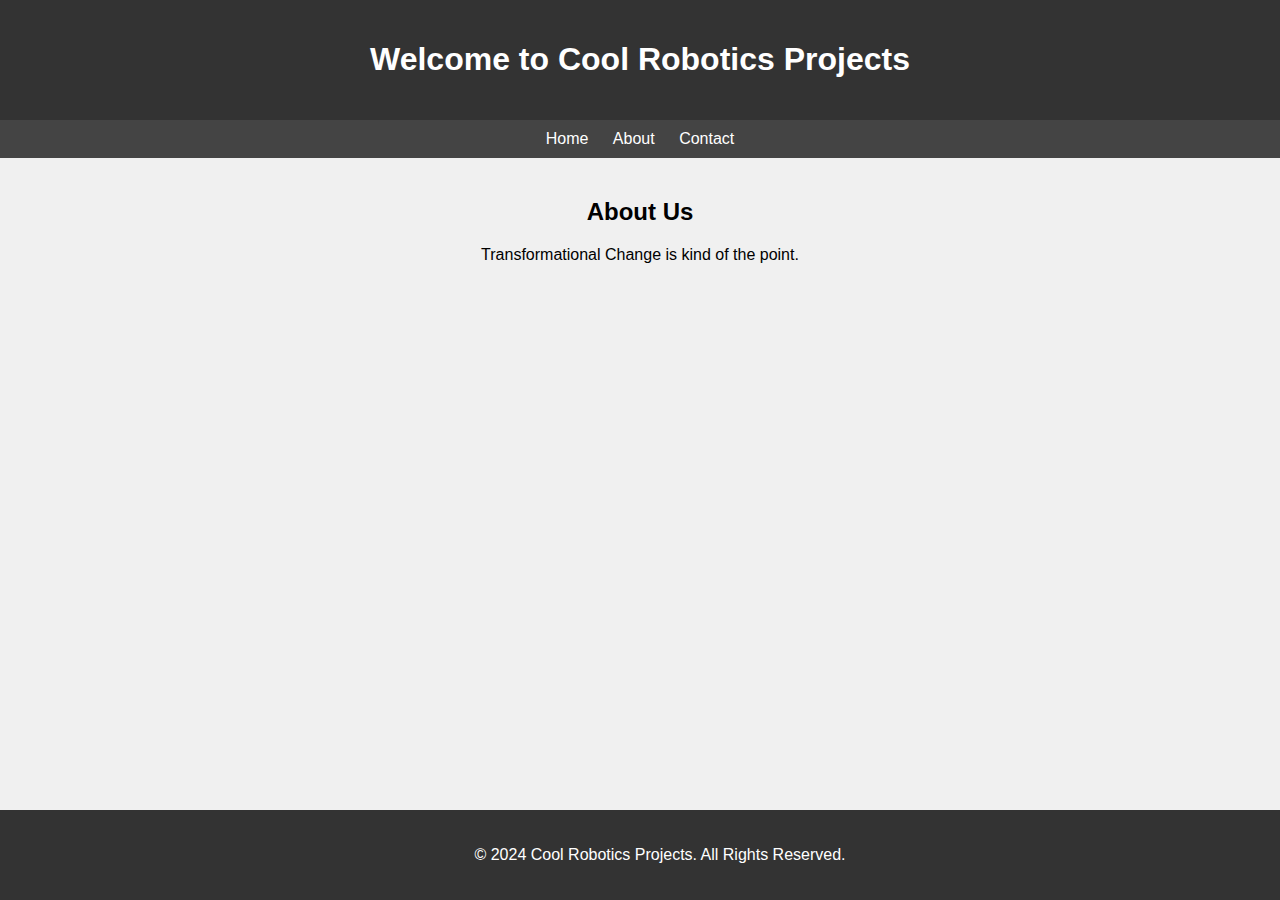
==== index.html @ 1877390e "Setup JS Folder" ====
<!DOCTYPE html>
<html lang="en">
<head>
    <meta charset="UTF-8">
    <meta name="viewport" content="width=device-width, initial-scale=1.0">
    <title>Cool Robotics Projects!</title>
    <link rel="stylesheet" href="styles/style.css">
    <script src="scripts/script.js"></script>
</head>
<body>
    <header>
        <h1>Welcome to Cool Robotics Projects</h1>
    </header>
    <nav>
        <a href="#">Home</a>
        <a href="#">About</a>
        <a href="#">Contact</a>
    </nav>
    <section>
        <h2>About Us</h2>
        <p>Transformational Change is kind of the point.</p>
    </section>
    <footer>
        <p>&copy; 2024 Cool Robotics Projects. All Rights Reserved.</p>
    </footer>
</body>
</html>
---- styles/style.css ----
body {
    font-family: Arial, sans-serif;
    margin: 0;
    padding: 0;
    background-color: #f0f0f0;
}
header {
    background-color: #333;
    color: #fff;
    padding: 20px;
    text-align: center;
}
nav {
    background-color: #444;
    color: #fff;
    padding: 10px;
    text-align: center;
}
nav a {
    color: #fff;
    text-decoration: none;
    margin: 0 10px;
}
section {
    padding: 20px;
    text-align: center;
}
footer {
    background-color: #333;
    color: #fff;
    padding: 20px;
    text-align: center;
    position: fixed;
    bottom: 0;
    width: 100%;
}
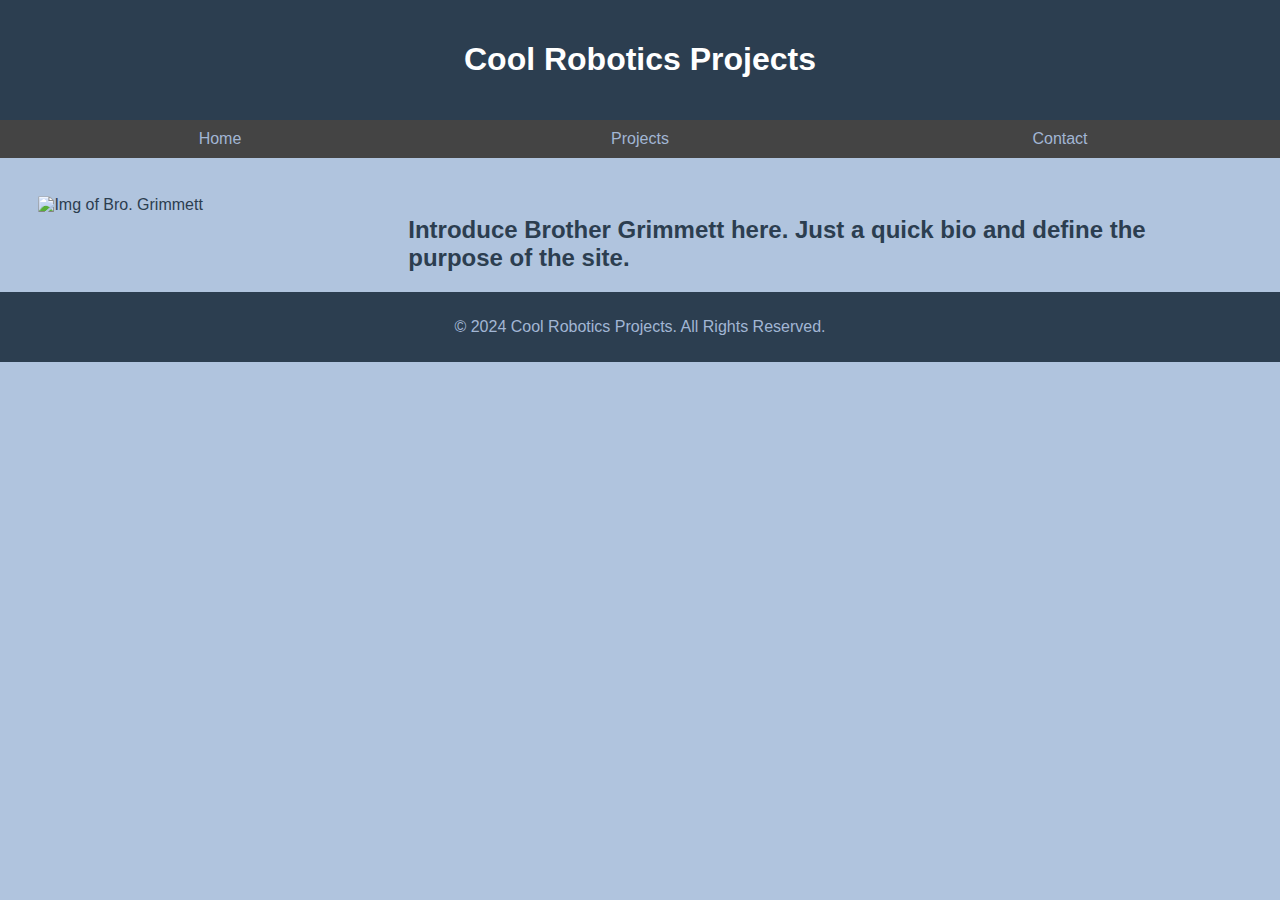
==== commit acfe3fe0: "Project Pages" ====
--- a/index.html
+++ b/index.html
@@ -8,20 +8,27 @@
     <script src="scripts/script.js"></script>
 </head>
 <body>
+
     <header>
-        <h1>Welcome to Cool Robotics Projects</h1>
+        <h1>Cool Robotics Projects</h1>
     </header>
-    <nav>
-        <a href="#">Home</a>
-        <a href="#">About</a>
+
+    <div id="menu">
+        <a href="index.html">Home</a>
+        <a href="projects.html">Projects</a>
         <a href="#">Contact</a>
-    </nav>
-    <section>
-        <h2>About Us</h2>
-        <p>Transformational Change is kind of the point.</p>
-    </section>
+    </div>
+
+    <div id="intro">
+        <img src="images/personal_picture.jpeg" alt="Img of Bro. Grimmett" id="profile">
+        <h2 id="bio">Introduce Brother Grimmett here. Just a quick bio and define the purpose of the site.</h2>
+    </div>
+
+
+
     <footer>
         <p>&copy; 2024 Cool Robotics Projects. All Rights Reserved.</p>
     </footer>
+
 </body>
 </html>--- a/styles/style.css
+++ b/styles/style.css
@@ -1,36 +1,108 @@
+/* Tags */
+
 body {
     font-family: Arial, sans-serif;
     margin: 0;
     padding: 0;
-    background-color: #f0f0f0;
+    background-color: #B0C4DE;
 }
 header {
-    background-color: #333;
+    background-color: #2c3e50;
     color: #fff;
     padding: 20px;
     text-align: center;
 }
-nav {
+
+div {
+    color: #2c3e50;
+}
+img {
+    border-radius: 14%;
+}
+footer {
+    background-color: #2c3e50;
+    color: #a2b6d4;
+    padding: 10px;
+    margin-bottom: -50px;
+    text-align: center;
+    bottom: 0;
+    height: 100%;
+}
+/* Wrapping the div in an a tag changed the size of the box. Switch the defaults */
+a {
+    display: block;
+    text-decoration: none;
+    text-decoration-color: #2c3e50;
+    color: #2c3e50;
+}
+a:visited {
+    color: #2c3e50;
+}
+
+
+/* Classes */
+
+.projects{
+    margin: 10%;
+    padding: 10%;
+    background-color: #ffefd5;
+    border: #2c3e50;
+    border-width: 3px;
+    border-style: solid;
+    border-radius: 10%;
+    color: #2c3e50;
+    text-decoration: none;
+}
+.project_images{
+    width: 95%;
+    height: auto;
+}
+.projects:hover img{
+    box-shadow: 0 0 10px 2px #2c3e50;
+    
+}
+
+
+/* IDs */
+
+#menu {
     background-color: #444;
-    color: #fff;
+    color: #a2b6d4;
     padding: 10px;
     text-align: center;
+    display: grid;
+    grid-template-columns: 1fr 1fr 1fr;
 }
-nav a {
-    color: #fff;
+#menu a {
+    color: #a2b6d4;
     text-decoration: none;
     margin: 0 10px;
 }
-section {
-    padding: 20px;
+#intro{
+    display: flex;
+}
+#profile{
+    width: 30%;
+    height: 30%;
+    padding: 3%;
+}
+#bio{
+    padding-right: 3%;
+    padding-top: 3%;
+}
+#grid{
+    display: grid;
+    grid-template-columns: 1fr 1fr 1fr 1fr;    
+}
+#title{
     text-align: center;
+    padding: 3%;
+    background-color: #a2b6d4;
+    border-bottom: #2c3e50;
+    color: #2c3e50;
+    border-top-width: 1px;
+    border-top-style: solid;
+    border-bottom-width: 2px;
+    border-bottom-style: solid;
 }
-footer {
-    background-color: #333;
-    color: #fff;
-    padding: 20px;
-    text-align: center;
-    position: fixed;
-    bottom: 0;
-    width: 100%;
-}+
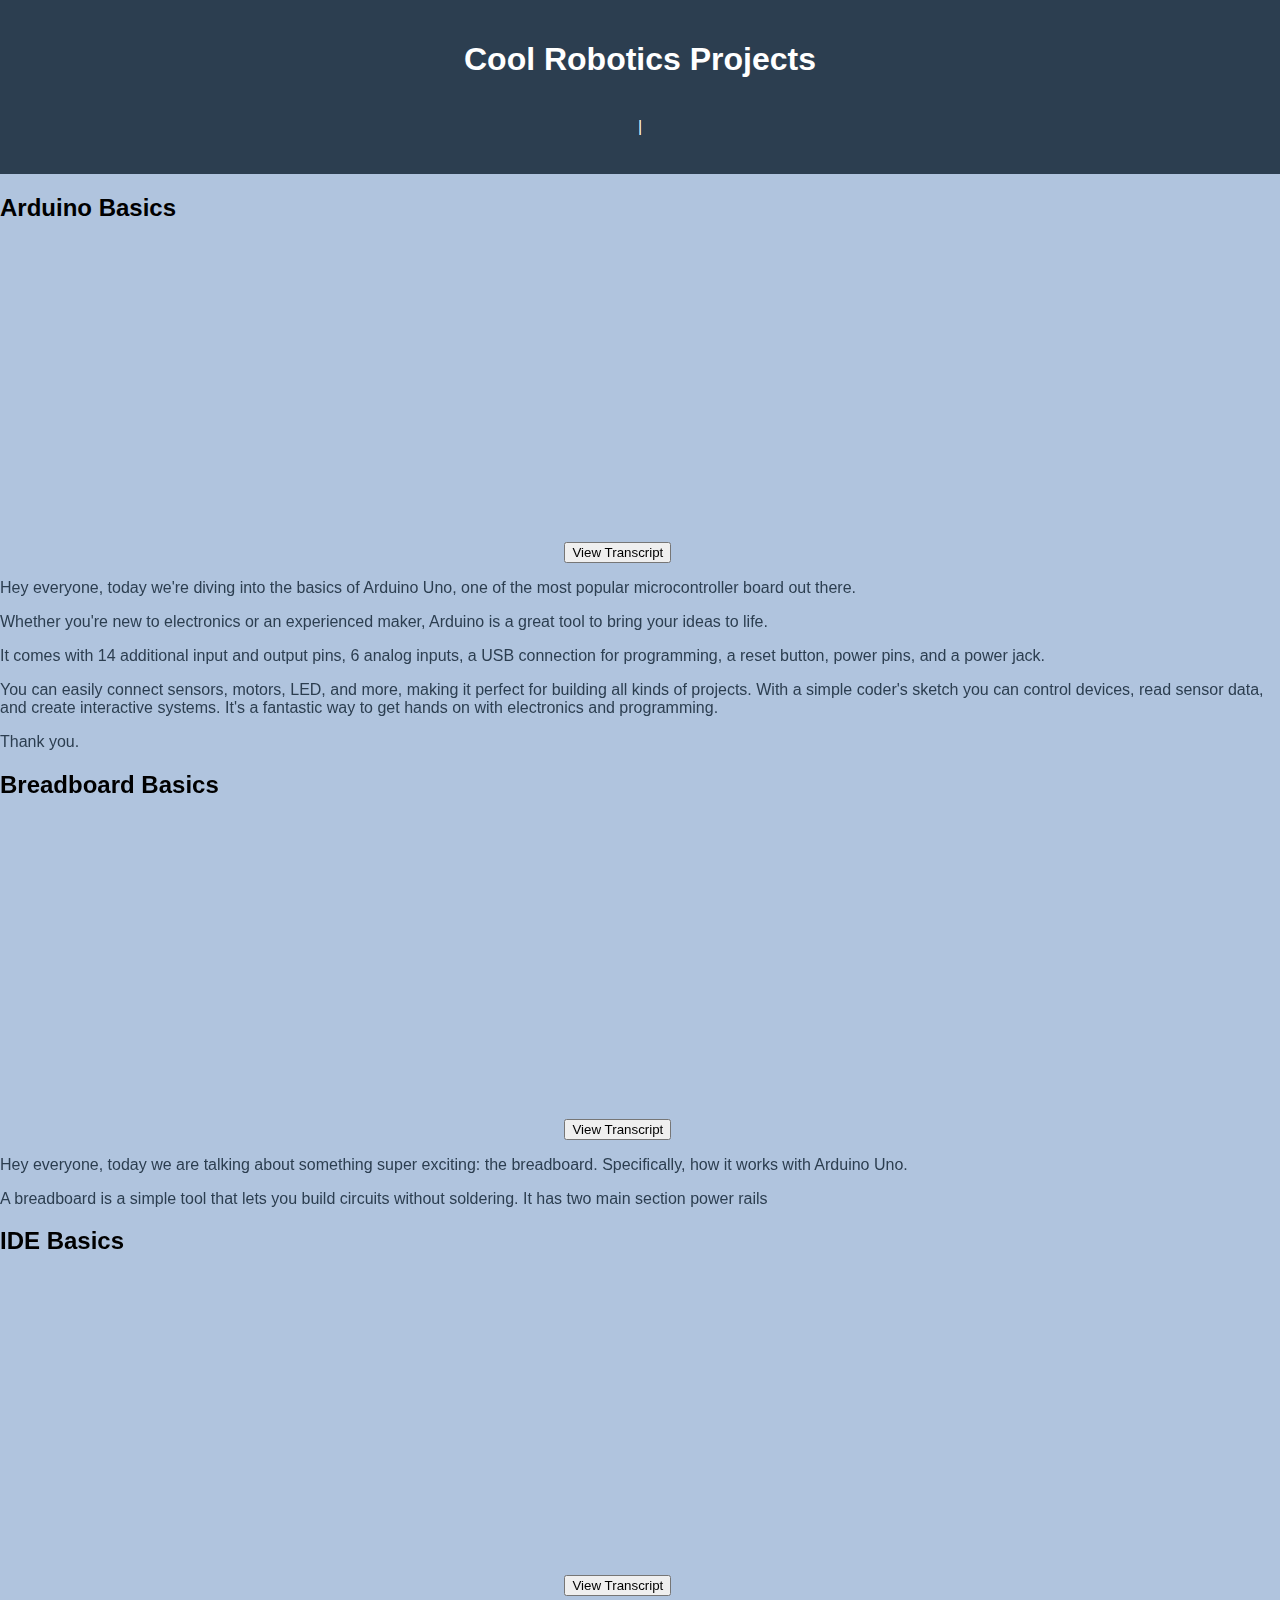
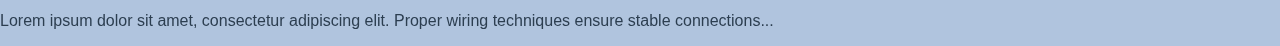
==== commit 257d4278: "New index file" ====
--- a/index.html
+++ b/index.html
@@ -1,34 +1,71 @@
-<!DOCTYPE html>
-<html lang="en">
-<head>
-    <meta charset="UTF-8">
-    <meta name="viewport" content="width=device-width, initial-scale=1.0">
-    <title>Cool Robotics Projects!</title>
-    <link rel="stylesheet" href="styles/style.css">
-    <script src="scripts/script.js"></script>
-</head>
-<body>
-
-    <header>
-        <h1>Cool Robotics Projects</h1>
-    </header>
-
-    <div id="menu">
-        <a href="index.html">Home</a>
-        <a href="projects.html">Projects</a>
-        <a href="#">Contact</a>
-    </div>
-
-    <div id="intro">
-        <img src="images/personal_picture.jpeg" alt="Img of Bro. Grimmett" id="profile">
-        <h2 id="bio">Introduce Brother Grimmett here. Just a quick bio and define the purpose of the site.</h2>
-    </div>
-
-
-
-    <footer>
-        <p>&copy; 2024 Cool Robotics Projects. All Rights Reserved.</p>
-    </footer>
-
-</body>
-</html>+<!DOCTYPE html>
+<html lang="en">
+<head>
+    <meta charset="UTF-8">
+    <meta name="viewport" content="width=device-width, initial-scale=1.0">
+    <title>Cool Robotics Projects - Beginner Guide</title>
+    <link rel="stylesheet" href="styles/style.css">
+</head>
+<body>
+    
+    <header>
+        <h1>Cool Robotics Projects</h1>
+        <nav>
+            <a href="beginner.html">Beginner Guide</a> | 
+            <a href="projects.html">Projects</a>
+        </nav>
+    </header>
+    
+    <main>
+        <!-- Arduino Basics Section -->
+        <section class="intro">
+            <h2>Arduino Basics</h2>
+            <div class="content-container">
+                <iframe width="560" height="315" src="https://www.youtube.com/embed/I0ZIrzoI61g?si=Zu1PfPYehnpt0b9M" 
+                        title="Arduino Basics" frameborder="0" allow="accelerometer; autoplay; clipboard-write; encrypted-media; gyroscope; picture-in-picture" allowfullscreen>
+                </iframe>
+                <button class="transcript-toggle" onclick="toggleTranscript('transcript1')">View Transcript</button>
+                <div id="transcript1" class="transcript">
+                    <p>Hey everyone, today we're diving into the basics of Arduino Uno, one of the most popular microcontroller board out there.</p>
+                    <p>Whether you're new to electronics or an experienced maker, Arduino is a great tool to bring your ideas to life.</p>
+                    <p>It comes with 14 additional input and output pins, 6 analog inputs, a USB connection for programming, a reset button, power pins, and a power jack.</p>
+                    <p>You can easily connect sensors, motors, LED, and more, making it perfect for building all kinds of projects. With a simple coder's sketch you can control devices, read sensor data, and create interactive systems. It's a fantastic way to get hands on with electronics and programming.</p>
+                    <p>Thank you.</p>
+                </div>
+            </div>
+        </section>
+
+        <!-- Breadboard Basics Section -->
+        <section class="intro">
+            <h2>Breadboard Basics</h2>
+            <div class="content-container">
+                <iframe width="560" height="315" src="https://www.youtube.com/embed/NREtn59WPho?si=LvJYp96XnQ7iE93G" 
+                        title="Breadboard Basics" frameborder="0" allow="accelerometer; autoplay; clipboard-write; encrypted-media; gyroscope; picture-in-picture" allowfullscreen>
+                </iframe>
+                <button class="transcript-toggle" onclick="toggleTranscript('transcript2')">View Transcript</button>
+                <div id="transcript2" class="transcript">
+                    <p>Hey everyone, today we are talking about something super exciting: the breadboard. Specifically, how it works with Arduino Uno.</p>
+                    <p>A breadboard is a simple tool that lets you build circuits without soldering. It has two main section power rails</p>
+                </div>
+            </div>
+        </section>
+
+        <!-- IDE Basics Section -->
+        <section class="intro">
+            <h2>IDE Basics</h2>
+            <div class="content-container">
+                <iframe width="560" height="315" src="https://www.youtube.com/embed/oDUAvaXsK1g?si=EPmxIH_qPeSr7AYF" 
+                        title="Wiring Basics" frameborder="0" allow="accelerometer; autoplay; clipboard-write; encrypted-media; gyroscope; picture-in-picture" allowfullscreen>
+                </iframe>
+                <button class="transcript-toggle" onclick="toggleTranscript('transcript3')">View Transcript</button>
+                <div id="transcript3" class="transcript">
+                    <p>Lorem ipsum dolor sit amet, consectetur adipiscing elit. Proper wiring techniques ensure stable connections...</p>
+                </div>
+            </div>
+        </section>
+    </main>
+
+    <script src="scripts/script.js"></script>
+
+</body>
+</html>
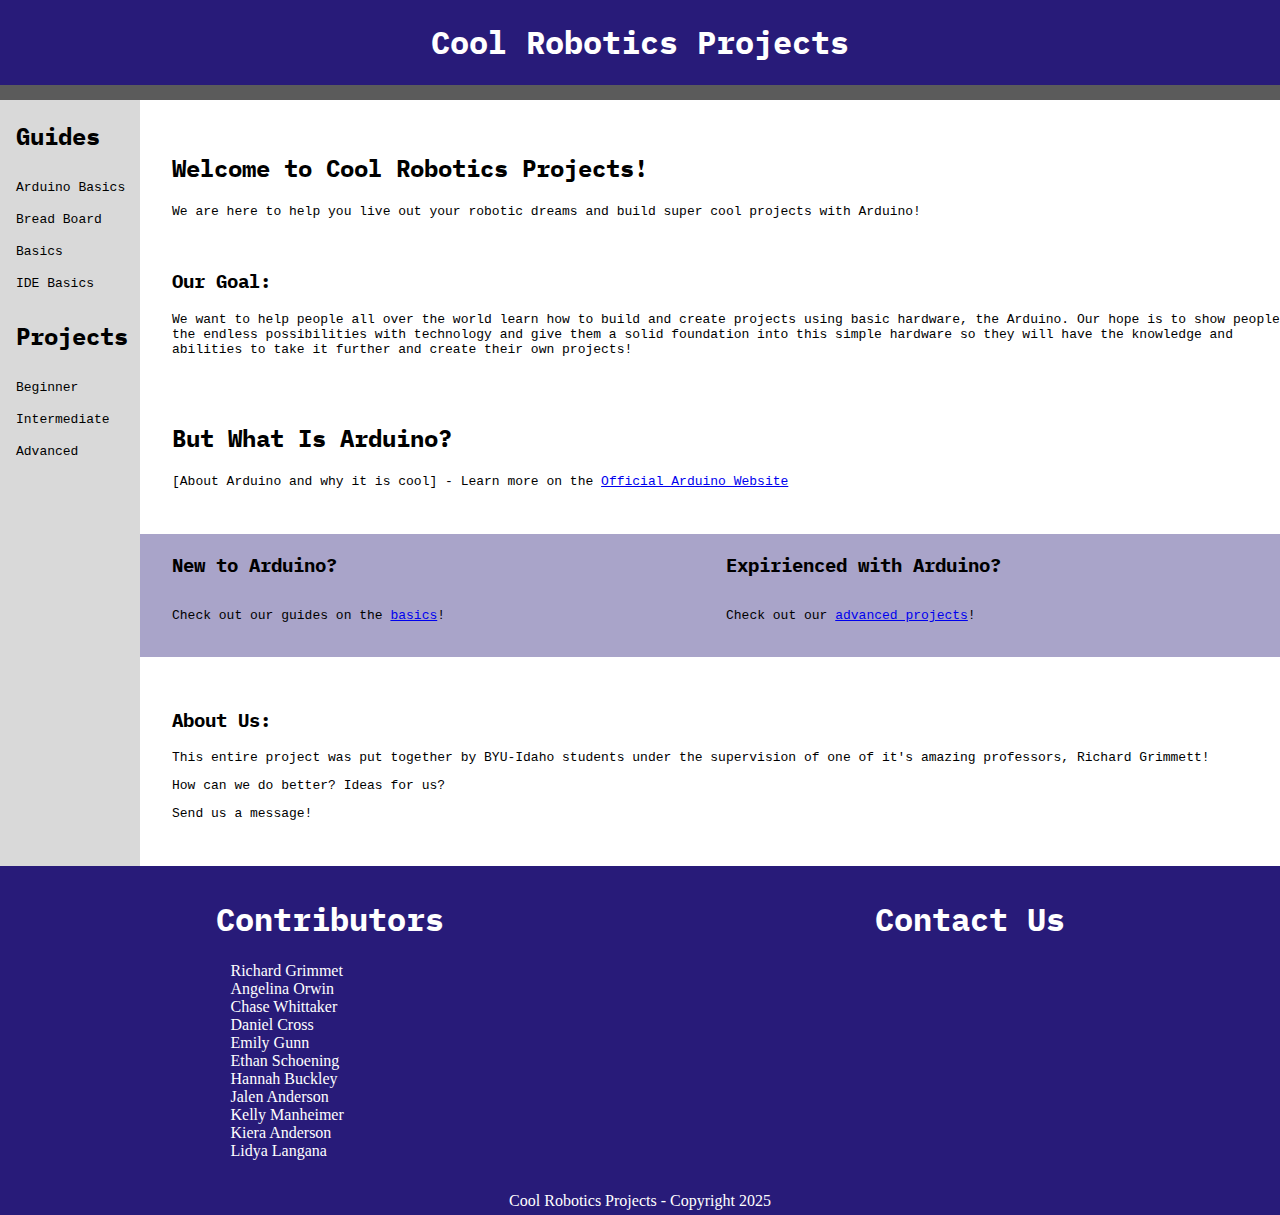
==== commit 8483d0c4: "New Home Page" ====
--- a/index.html
+++ b/index.html
@@ -2,70 +2,86 @@
 <html lang="en">
 <head>
     <meta charset="UTF-8">
+    <meta name="description" content="Arduino Project Tutorials">
+    <meta name="keywords" content="Arduino, Projects, Robots, Robitics">
     <meta name="viewport" content="width=device-width, initial-scale=1.0">
-    <title>Cool Robotics Projects - Beginner Guide</title>
-    <link rel="stylesheet" href="styles/style.css">
+    <title>Cool Robotics Projects - Home</title>
+    <link rel="stylesheet" href="/styles/re-styles.css">
+    <script src="#" defer></script>
 </head>
 <body>
-    
     <header>
+        <a href="/Website Revamp/re-index.html"><img class="logo" src="#" alt=""></a>
         <h1>Cool Robotics Projects</h1>
+    </header>
+    <main>
+        <div id="hero">
+            <img src="#" alt=""> <!--Image of robot, arduino, or group-->
+        </div>
         <nav>
-            <a href="beginner.html">Beginner Guide</a> | 
-            <a href="projects.html">Projects</a>
+            <h2>Guides</h2>
+            <ul>
+                <li><a href="beginner.html">Arduino Basics</a></li>
+                <li><a href="beginner.html">Bread Board Basics</a></li>
+                <li><a href="beginner.html">IDE Basics</a></li>
+            </ul>
+            <h2>Projects</h2>
+            <ul>
+                <li><a href="#">Beginner</a></li>
+                <li><a href="#">Intermediate</a></li>
+                <li><a href="#">Advanced</a></li>
+            </ul>
         </nav>
-    </header>
-    
-    <main>
-        <!-- Arduino Basics Section -->
-        <section class="intro">
-            <h2>Arduino Basics</h2>
-            <div class="content-container">
-                <iframe width="560" height="315" src="https://www.youtube.com/embed/I0ZIrzoI61g?si=Zu1PfPYehnpt0b9M" 
-                        title="Arduino Basics" frameborder="0" allow="accelerometer; autoplay; clipboard-write; encrypted-media; gyroscope; picture-in-picture" allowfullscreen>
-                </iframe>
-                <button class="transcript-toggle" onclick="toggleTranscript('transcript1')">View Transcript</button>
-                <div id="transcript1" class="transcript">
-                    <p>Hey everyone, today we're diving into the basics of Arduino Uno, one of the most popular microcontroller board out there.</p>
-                    <p>Whether you're new to electronics or an experienced maker, Arduino is a great tool to bring your ideas to life.</p>
-                    <p>It comes with 14 additional input and output pins, 6 analog inputs, a USB connection for programming, a reset button, power pins, and a power jack.</p>
-                    <p>You can easily connect sensors, motors, LED, and more, making it perfect for building all kinds of projects. With a simple coder's sketch you can control devices, read sensor data, and create interactive systems. It's a fantastic way to get hands on with electronics and programming.</p>
-                    <p>Thank you.</p>
-                </div>
-            </div>
-        </section>
-
-        <!-- Breadboard Basics Section -->
-        <section class="intro">
-            <h2>Breadboard Basics</h2>
-            <div class="content-container">
-                <iframe width="560" height="315" src="https://www.youtube.com/embed/NREtn59WPho?si=LvJYp96XnQ7iE93G" 
-                        title="Breadboard Basics" frameborder="0" allow="accelerometer; autoplay; clipboard-write; encrypted-media; gyroscope; picture-in-picture" allowfullscreen>
-                </iframe>
-                <button class="transcript-toggle" onclick="toggleTranscript('transcript2')">View Transcript</button>
-                <div id="transcript2" class="transcript">
-                    <p>Hey everyone, today we are talking about something super exciting: the breadboard. Specifically, how it works with Arduino Uno.</p>
-                    <p>A breadboard is a simple tool that lets you build circuits without soldering. It has two main section power rails</p>
-                </div>
-            </div>
-        </section>
-
-        <!-- IDE Basics Section -->
-        <section class="intro">
-            <h2>IDE Basics</h2>
-            <div class="content-container">
-                <iframe width="560" height="315" src="https://www.youtube.com/embed/oDUAvaXsK1g?si=EPmxIH_qPeSr7AYF" 
-                        title="Wiring Basics" frameborder="0" allow="accelerometer; autoplay; clipboard-write; encrypted-media; gyroscope; picture-in-picture" allowfullscreen>
-                </iframe>
-                <button class="transcript-toggle" onclick="toggleTranscript('transcript3')">View Transcript</button>
-                <div id="transcript3" class="transcript">
-                    <p>Lorem ipsum dolor sit amet, consectetur adipiscing elit. Proper wiring techniques ensure stable connections...</p>
-                </div>
-            </div>
-        </section>
+        <div class="content">
+            <section id="intro-section">
+                <h2>Welcome to Cool Robotics Projects!</h2>
+                <p>We are here to help you live out your robotic dreams and build super cool projects with Arduino!</p>
+                <h3>Our Goal:</h3>
+                <p>We want to help people all over the world learn how to build and create projects using basic hardware, the Arduino. Our hope is to show people the endless possibilities with technology and give them a solid foundation into this simple hardware so they will have the knowledge and abilities to take it further and create their own projects!</p>
+            </section>
+            <section id="about-arduino">
+                <h2>But What Is Arduino?</h2>
+                <p>[About Arduino and why it is cool] - Learn more on the <a href="https://www.arduino.cc/" target="_blank">Official Arduino Website</a></p>
+            </section>
+        </div>
+            <section id="new-or-adv">
+                <h3>New to Arduino?</h3>
+                <p class="na-p1">Check out our guides on the <a href="beginner.html">basics</a>!</p>
+                <h3>Expirienced with Arduino?</h3>
+                <p class="na-p2">Check out our <a href="projects.html">advanced projects</a>!</p>
+            </section>
+        <div class="content">
+            <section id="about">
+                <h3>About Us:</h3>
+                <p>This entire project was put together by BYU-Idaho students under the supervision of one of it's amazing professors, Richard Grimmett!</p>
+                <p>How can we do better? Ideas for us?</p>
+                <p>Send us a message!</p>
+            </section>
+        </div>
     </main>
-
-    <script src="scripts/script.js"></script>
-
+    <footer>
+        <div>
+            <section id="contributors">
+                <h1>Contributors</h1>
+                <ul>
+                    <li>Richard Grimmet</li>
+                    <li>Angelina Orwin</li>
+                    <li>Chase Whittaker</li>
+                    <li>Daniel Cross</li>
+                    <li>Emily Gunn</li>
+                    <li>Ethan Schoening</li>
+                    <li>Hannah Buckley</li>
+                    <li>Jalen Anderson</li>
+                    <li>Kelly Manheimer</li>
+                    <li>Kiera Anderson</li>
+                    <li>Lidya Langana</li>
+                </ul>
+            </section>
+            <section id="contact">
+                <h1>Contact Us</h1>
+            </section>
+        </div>
+        <p id="copyright">Cool Robotics Projects - Copyright 2025</p>
+    </footer>
 </body>
-</html>
+</html>--- a/styles/re-styles.css
+++ b/styles/re-styles.css
@@ -0,0 +1,122 @@
+@import url('https://fonts.googleapis.com/css2?family=IBM+Plex+Mono:ital,wght@0,100;0,200;0,300;0,400;0,500;0,600;0,700;1,100;1,200;1,300;1,400;1,500;1,600;1,700&display=swap');
+
+:root {
+    /* colors */
+    --primary-color: #281B79;
+    --secondary-color: #D9D9D9;
+    --accent-color: rgba(40, 27, 121, .4);
+    --link-hover: #33229f;
+
+    /* fonts */
+    --header-font: "IBM Plex Mono", monospace;
+    --primary-font: monospace;
+}
+
+body {
+    margin: 0 auto;
+}
+
+h1, h2, h3 {
+    font-family: var(--header-font);
+}
+
+header {
+    background-color: var(--primary-color);
+    color: white;
+    display: flex;
+    justify-content: center;
+    img {
+        justify-self: left;
+    }
+}
+
+main {
+    display: grid;
+    grid-template-columns: 140px 1fr;
+    font-family: var(--primary-font);
+}
+
+#hero {
+    background-color: #5B5B5B;
+    grid-column: 1/3;
+}
+
+nav {
+    grid-column: 1/2;
+    grid-row: 2/6;
+    display: flex;
+    flex-direction: column;
+    padding-left: 1rem;
+    background-color: var(--secondary-color);
+    ul {
+        list-style-type: none;
+        padding: 0;
+        margin: 0;
+    }
+    li {
+        line-height: 2rem;
+    }
+    a {
+        text-decoration: none;
+        color: black;
+    }
+    a:hover {
+        color: var(--link-hover);
+    }
+}
+.content {
+    padding-left: 2rem;
+}
+#intro-section {
+    padding-top: 2rem;
+    h3 {
+        padding-top: 2rem;
+    }
+}
+#about-arduino {
+    padding-top: 2rem;
+    padding-bottom: 2rem;
+}
+#new-or-adv {
+    background-color: var(--accent-color);
+    display: grid;
+    grid-template: 1fr 1fr/1fr 1fr;
+    padding-left: 2rem;
+    .na-p1 {
+        grid-column: 1/2;
+        grid-row: 2/3;
+    }
+}
+#about {
+    padding-top: 2rem;
+    padding-bottom: 2rem;
+}
+
+footer {
+    background-color: var(--primary-color);
+    color: white;
+    padding-top: 2rem;
+    padding-bottom: 5px;
+    div {
+        display: flex;
+        justify-content: space-around;
+        ul {
+            padding-left: 15px;
+        }
+        li {
+            list-style: none;
+        }
+    }
+    h1 {
+        margin-top: 0;
+        text-align: center;
+    }
+    #copyright {
+        text-align: center;
+        margin-bottom: 0;
+    }
+}
+
+@media screen and (max-width: 900px) {
+    
+}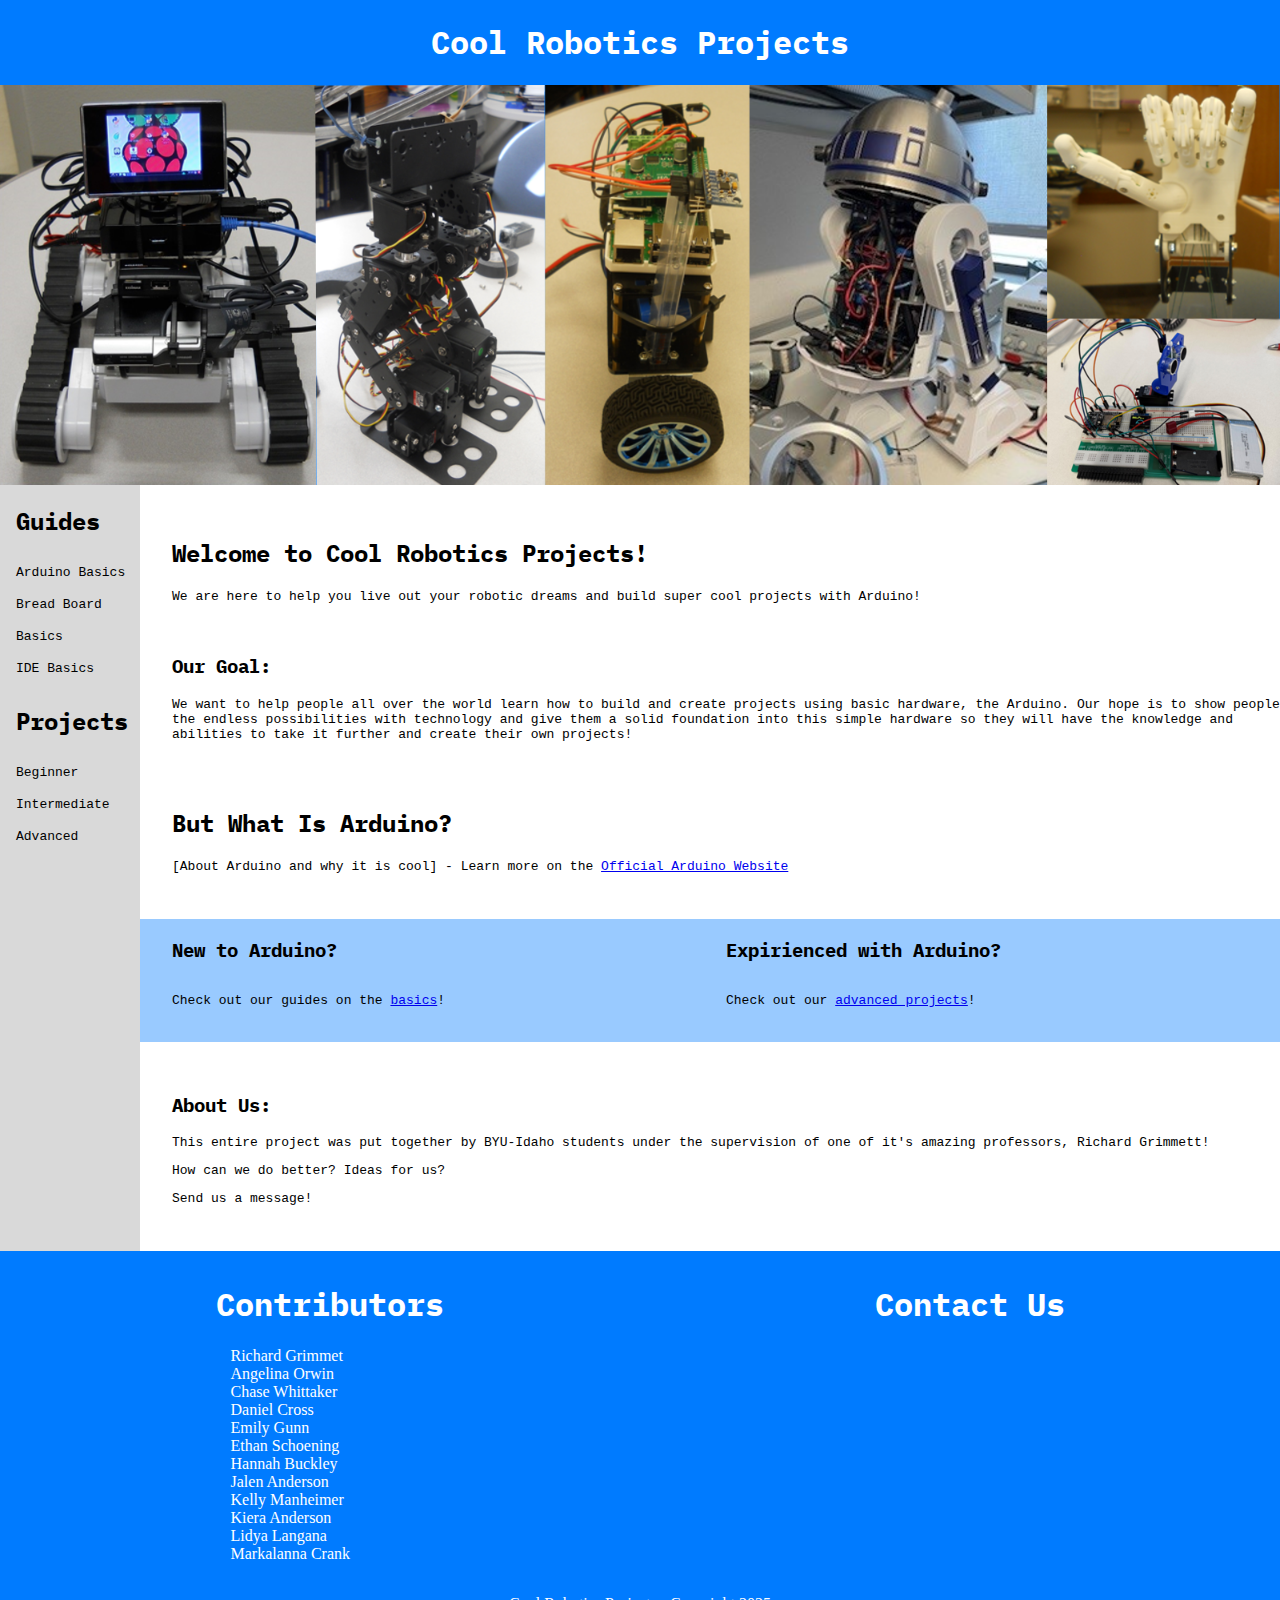
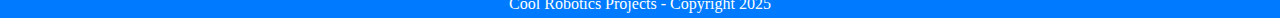
==== commit 50583621: "Home page - Color update, Hero added, Contributors edited" ====
--- a/index.html
+++ b/index.html
@@ -11,13 +11,11 @@
 </head>
 <body>
     <header>
-        <a href="/Website Revamp/re-index.html"><img class="logo" src="#" alt=""></a>
+        <a href="index.html"><img class="logo" src="#" alt=""></a>
         <h1>Cool Robotics Projects</h1>
     </header>
     <main>
-        <div id="hero">
-            <img src="#" alt=""> <!--Image of robot, arduino, or group-->
-        </div>
+        <img id="hero" src="images/images_hero_ex.webp" alt="An assortment of Arduino projects."> <!--Image of robot, arduino, or group-->
         <nav>
             <h2>Guides</h2>
             <ul>
@@ -75,6 +73,7 @@
                     <li>Kelly Manheimer</li>
                     <li>Kiera Anderson</li>
                     <li>Lidya Langana</li>
+                    <li>Markalanna Crank</li>
                 </ul>
             </section>
             <section id="contact">
--- a/styles/re-styles.css
+++ b/styles/re-styles.css
@@ -3,8 +3,10 @@
 :root {
     /* colors */
     --primary-color: #281B79;
+    --primary-color2: #007bff;
     --secondary-color: #D9D9D9;
     --accent-color: rgba(40, 27, 121, .4);
+    --accent-color2: rgba(0, 123, 255, .4);
     --link-hover: #33229f;
 
     /* fonts */
@@ -21,7 +23,7 @@
 }
 
 header {
-    background-color: var(--primary-color);
+    background-color: var(--primary-color2);
     color: white;
     display: flex;
     justify-content: center;
@@ -37,8 +39,8 @@
 }
 
 #hero {
-    background-color: #5B5B5B;
     grid-column: 1/3;
+    width: 100%;
 }
 
 nav {
@@ -78,7 +80,7 @@
     padding-bottom: 2rem;
 }
 #new-or-adv {
-    background-color: var(--accent-color);
+    background-color: var(--accent-color2);
     display: grid;
     grid-template: 1fr 1fr/1fr 1fr;
     padding-left: 2rem;
@@ -93,7 +95,7 @@
 }
 
 footer {
-    background-color: var(--primary-color);
+    background-color: var(--primary-color2);
     color: white;
     padding-top: 2rem;
     padding-bottom: 5px;
